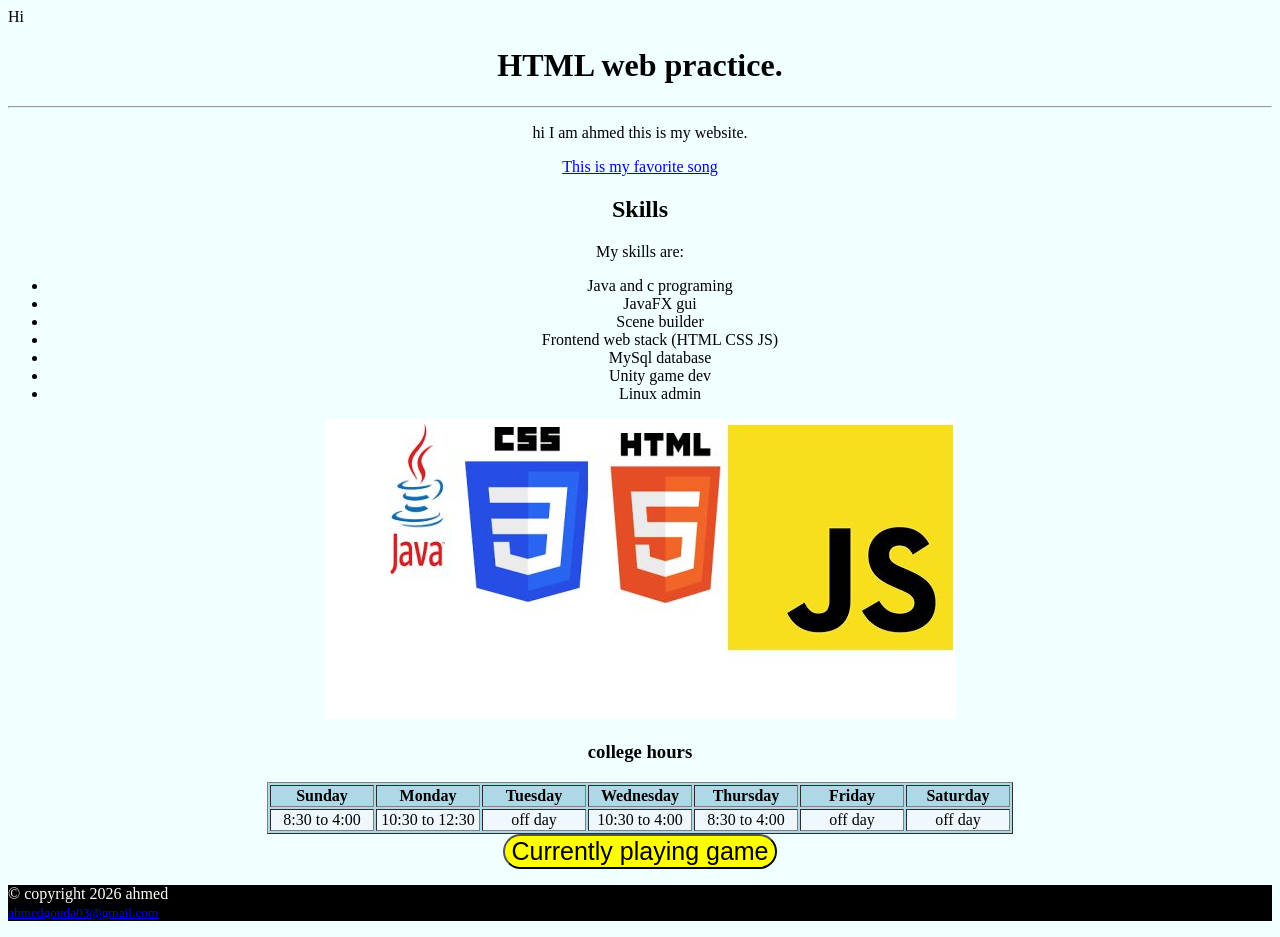
==== index.html @ 8a20ffa5 "Add files via upload" ====
<!DOCTYPE html>
<html lang="en" style="background-color:azure">
  <head>
    <meta charset="utf-8">
    <link rel="icon" type="image/png" href="Strawberry.png">
    <title>My web</title>
  </head>
  <body>
    <header>Hi</header>
    <main align="center">
      <h1>
        HTML web practice.
      </h1>
      <hr>
  
      <p>
        hi I am ahmed this is my website.
      </p>
      <a href="lyrics.html" target="_blank">This is my favorite song</a>
      <br>
      <h2>Skills</h2>
        <p>My skills are:</p>
        <ul>
          <li align="center">Java and c programing</li>
          <li>JavaFX gui</li>
          <li>Scene builder</li>
          <li>Frontend web stack (HTML CSS JS)</li>
          <li>MySql database</li>
          <li>Unity game dev</li>
          <li>Linux admin</li>
        </ul>
        <!-- Image Map Generated by http://www.image-map.net/ -->
        <img src="webStack.jpg" usemap="#image-map">

      <map name="image-map">
        <area target="_blank" alt="Java" title="Java" href="https://en.wikipedia.org/wiki/Java_(programming_language)" coords="137,298,0,0" shape="rect">
        <area target="_blank" alt="CSS" title="CSS" href="https://en.wikipedia.org/wiki/CSS" coords="284,299,139,0" shape="rect">
        <area target="_blank" alt="HTML" title="HTML" href="https://en.wikipedia.org/wiki/HTML5" coords="288,0,399,299" shape="rect">
        <area target="_blank" alt="JS" title="JS" href="https://en.wikipedia.org/wiki/JavaScript" coords="403,1,631,299" shape="rect">
      </map>
      <h3>
        college hours
      </h3>
        <table align="center" border="1" style="background-color: lightblue;">
          <tr>
            <th width="100">Sunday</th>
            <th width="100">Monday</th>
            <th width="100">Tuesday</th>
            <th width="100">Wednesday</th>
            <th width="100">Thursday</th>
            <th width="100">Friday</th>
            <th width="100">Saturday</th>
          </tr>
          <tr style="background-color: aliceblue;">
            <td>8:30 to 4:00</td>
            <td>10:30 to 12:30</td>
            <td>off day</td>
            <td>10:30 to 4:00</td>
            <td>8:30 to 4:00</td>
            <td>off day</td>
            <td>off day</td>
          </tr>
        </table>
        <a href="https://store.steampowered.com/app/424840/Little_Nightmares/" target="_blank" rel="noopener noreferrer">
          <button style="font-size: 25px; background-color: yellow; border-radius: 25px;">
          Currently playing game
          </button>
</a>
    </main>
    <footer style="background-color: black;">
    <p style="color: white;">
      &copy; copyright 2026 ahmed <br>
      <small><a href="mailto:ahmedgouda03@gmail.com">ahmedgouda03@gmail.com</a></small>
    </p></footer>
  </body>
</html>
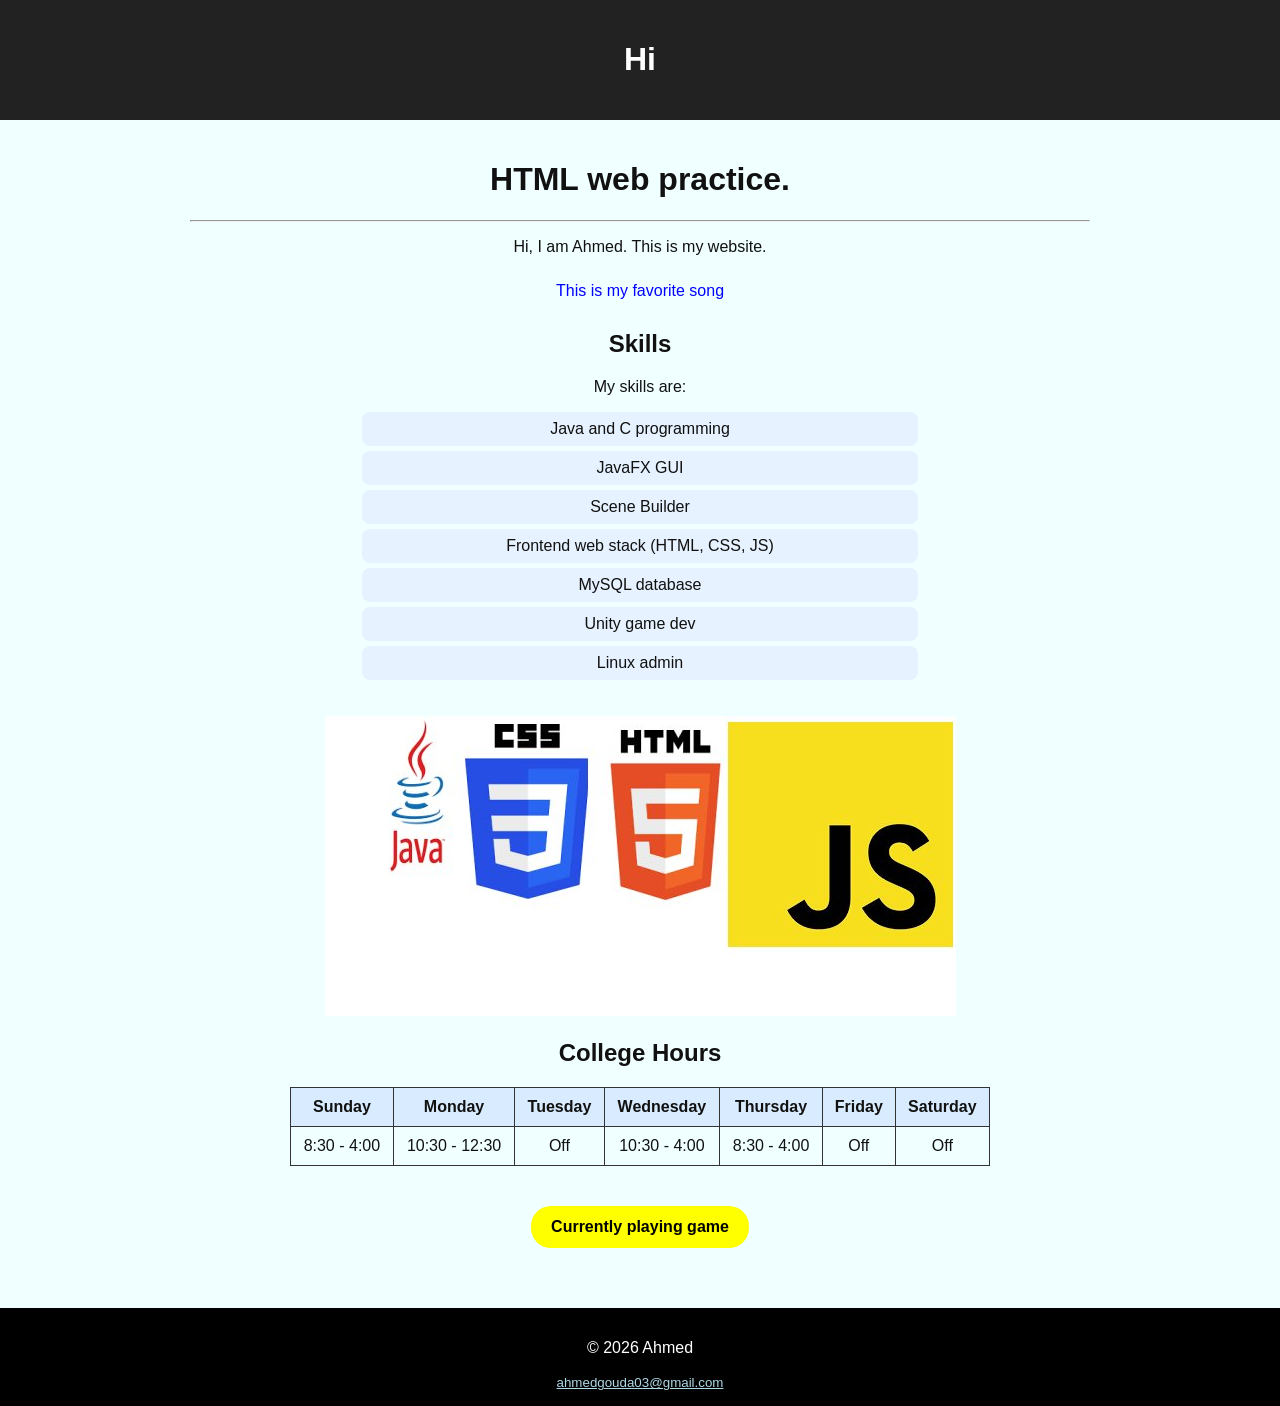
==== commit e0576eab: "modified:   index.html" ====
--- a/index.html
+++ b/index.html
@@ -1,76 +1,106 @@
 <!DOCTYPE html>
-<html lang="en" style="background-color:azure">
-  <head>
-    <meta charset="utf-8">
-    <link rel="icon" type="image/png" href="Strawberry.png">
-    <title>My web</title>
-  </head>
-  <body>
-    <header>Hi</header>
-    <main align="center">
-      <h1>
-        HTML web practice.
-      </h1>
-      <hr>
-  
-      <p>
-        hi I am ahmed this is my website.
-      </p>
-      <a href="lyrics.html" target="_blank">This is my favorite song</a>
-      <br>
+<html lang="en">
+<head>
+  <meta charset="utf-8">
+  <title>My Web</title>
+
+  <link rel="icon" type="image/png" href="imgs/Strawberry.png">
+  <link rel="stylesheet" href="style/style.css">
+</head>
+
+<body>
+
+  <header class="site-header">
+    <h1>Hi</h1>
+  </header>
+
+  <main class="container">
+
+    <h1>HTML web practice.</h1>
+    <hr>
+
+    <p>Hi, I am Ahmed. This is my website.</p>
+
+    <a href="lyrics.html" target="_blank" class="link">
+      This is my favorite song
+    </a>
+
+    <section>
       <h2>Skills</h2>
-        <p>My skills are:</p>
-        <ul>
-          <li align="center">Java and c programing</li>
-          <li>JavaFX gui</li>
-          <li>Scene builder</li>
-          <li>Frontend web stack (HTML CSS JS)</li>
-          <li>MySql database</li>
-          <li>Unity game dev</li>
-          <li>Linux admin</li>
-        </ul>
-        <!-- Image Map Generated by http://www.image-map.net/ -->
-        <img src="webStack.jpg" usemap="#image-map">
+      <p>My skills are:</p>
 
-      <map name="image-map">
-        <area target="_blank" alt="Java" title="Java" href="https://en.wikipedia.org/wiki/Java_(programming_language)" coords="137,298,0,0" shape="rect">
-        <area target="_blank" alt="CSS" title="CSS" href="https://en.wikipedia.org/wiki/CSS" coords="284,299,139,0" shape="rect">
-        <area target="_blank" alt="HTML" title="HTML" href="https://en.wikipedia.org/wiki/HTML5" coords="288,0,399,299" shape="rect">
-        <area target="_blank" alt="JS" title="JS" href="https://en.wikipedia.org/wiki/JavaScript" coords="403,1,631,299" shape="rect">
-      </map>
-      <h3>
-        college hours
-      </h3>
-        <table align="center" border="1" style="background-color: lightblue;">
-          <tr>
-            <th width="100">Sunday</th>
-            <th width="100">Monday</th>
-            <th width="100">Tuesday</th>
-            <th width="100">Wednesday</th>
-            <th width="100">Thursday</th>
-            <th width="100">Friday</th>
-            <th width="100">Saturday</th>
-          </tr>
-          <tr style="background-color: aliceblue;">
-            <td>8:30 to 4:00</td>
-            <td>10:30 to 12:30</td>
-            <td>off day</td>
-            <td>10:30 to 4:00</td>
-            <td>8:30 to 4:00</td>
-            <td>off day</td>
-            <td>off day</td>
-          </tr>
-        </table>
-        <a href="https://store.steampowered.com/app/424840/Little_Nightmares/" target="_blank" rel="noopener noreferrer">
-          <button style="font-size: 25px; background-color: yellow; border-radius: 25px;">
-          Currently playing game
-          </button>
-</a>
-    </main>
-    <footer style="background-color: black;">
-    <p style="color: white;">
-      &copy; copyright 2026 ahmed <br>
-      <small><a href="mailto:ahmedgouda03@gmail.com">ahmedgouda03@gmail.com</a></small>
-    </p></footer>
-  </body>
-</html>
+      <ul class="skills">
+        <li>Java and C programming</li>
+        <li>JavaFX GUI</li>
+        <li>Scene Builder</li>
+        <li>Frontend web stack (HTML, CSS, JS)</li>
+        <li>MySQL database</li>
+        <li>Unity game dev</li>
+        <li>Linux admin</li>
+      </ul>
+    </section>
+
+    <!-- Image Map -->
+    <img src="imgs/webStack.jpg" usemap="#image-map" alt="Web stack diagram" class="stack-img">
+
+    <map name="image-map">
+      <area target="_blank" alt="Java" title="Java"
+        href="https://en.wikipedia.org/wiki/Java_(programming_language)"
+        coords="137,298,0,0" shape="rect">
+
+      <area target="_blank" alt="CSS" title="CSS"
+        href="https://en.wikipedia.org/wiki/CSS"
+        coords="284,299,139,0" shape="rect">
+
+      <area target="_blank" alt="HTML" title="HTML"
+        href="https://en.wikipedia.org/wiki/HTML5"
+        coords="288,0,399,299" shape="rect">
+
+      <area target="_blank" alt="JS" title="JS"
+        href="https://en.wikipedia.org/wiki/JavaScript"
+        coords="403,1,631,299" shape="rect">
+    </map>
+
+    <section>
+      <h2>College Hours</h2>
+
+      <table class="schedule">
+        <tr>
+          <th>Sunday</th>
+          <th>Monday</th>
+          <th>Tuesday</th>
+          <th>Wednesday</th>
+          <th>Thursday</th>
+          <th>Friday</th>
+          <th>Saturday</th>
+        </tr>
+
+        <tr>
+          <td>8:30 - 4:00</td>
+          <td>10:30 - 12:30</td>
+          <td>Off</td>
+          <td>10:30 - 4:00</td>
+          <td>8:30 - 4:00</td>
+          <td>Off</td>
+          <td>Off</td>
+        </tr>
+      </table>
+    </section>
+
+    <a href="https://store.steampowered.com/app/424840/Little_Nightmares/"
+       target="_blank"
+       class="btn">
+      Currently playing game
+    </a>
+
+  </main>
+
+  <footer class="site-footer">
+    <p>&copy; 2026 Ahmed</p>
+    <small>
+      <a href="mailto:ahmedgouda03@gmail.com">ahmedgouda03@gmail.com</a>
+    </small>
+  </footer>
+
+</body>
+</html>
--- a/style/style.css
+++ b/style/style.css
@@ -0,0 +1,136 @@
+/* General page setup */
+body {
+  margin: 0;
+  font-family: Arial, sans-serif;
+  background-color: azure;
+  color: #111;
+}
+
+/* Header */
+.site-header {
+  background: #222;
+  color: white;
+  padding: 20px;
+  text-align: center;
+}
+
+/* Main container */
+.container {
+  max-width: 900px;
+  margin: auto;
+  padding: 20px;
+  text-align: center;
+}
+
+/* Links */
+.link {
+  display: inline-block;
+  margin: 10px 0;
+  color: blue;
+  text-decoration: none;
+}
+
+.link:hover {
+  text-decoration: underline;
+}
+
+/* Skills list */
+.skills {
+  list-style: none;
+  padding: 0;
+}
+
+.skills li {
+  background: #e6f2ff;
+  margin: 5px auto;
+  padding: 8px;
+  width: 60%;
+  border-radius: 8px;
+}
+
+/* Image */
+.stack-img {
+  margin-top: 20px;
+  max-width: 100%;
+  height: auto;
+}
+
+/* Table */
+.schedule {
+  margin: 20px auto;
+  border-collapse: collapse;
+  width: 100%;
+  max-width: 700px;
+}
+
+.schedule th,
+.schedule td {
+  border: 1px solid #333;
+  padding: 10px;
+}
+
+.schedule th {
+  background: #d9ecff;
+}
+
+/* Button link */
+.btn {
+  display: inline-block;
+  margin-top: 20px;
+  padding: 12px 20px;
+  background: yellow;
+  color: black;
+  border-radius: 20px;
+  text-decoration: none;
+  font-weight: bold;
+  transition: 0.2s;
+}
+
+.btn:hover {
+  transform: scale(1.05);
+}
+
+/* Footer */
+.site-footer {
+  margin-top: 40px;
+  background: black;
+  color: white;
+  text-align: center;
+  padding: 15px;
+}
+
+.site-footer a {
+  color: lightblue;
+}
+
+/* Main layout */
+.lyrics-container {
+  max-width: 800px;
+  margin: auto;
+  padding: 20px;
+  text-align: center;
+}
+
+/* Cover image */
+.cover {
+  width: 800px;
+  max-width: 200%;
+  border-radius: 20px;
+  margin: 10px 0;
+}
+
+/* Audio player */
+.audio-player {
+  margin: 15px 0;
+  width: 100%;
+}
+
+/* Lyrics block */
+.lyrics {
+  text-align: left;
+  white-space: pre-wrap;
+  background: #f5f5f5;
+  padding: 15px;
+  border-radius: 10px;
+  line-height: 1.5;
+}
